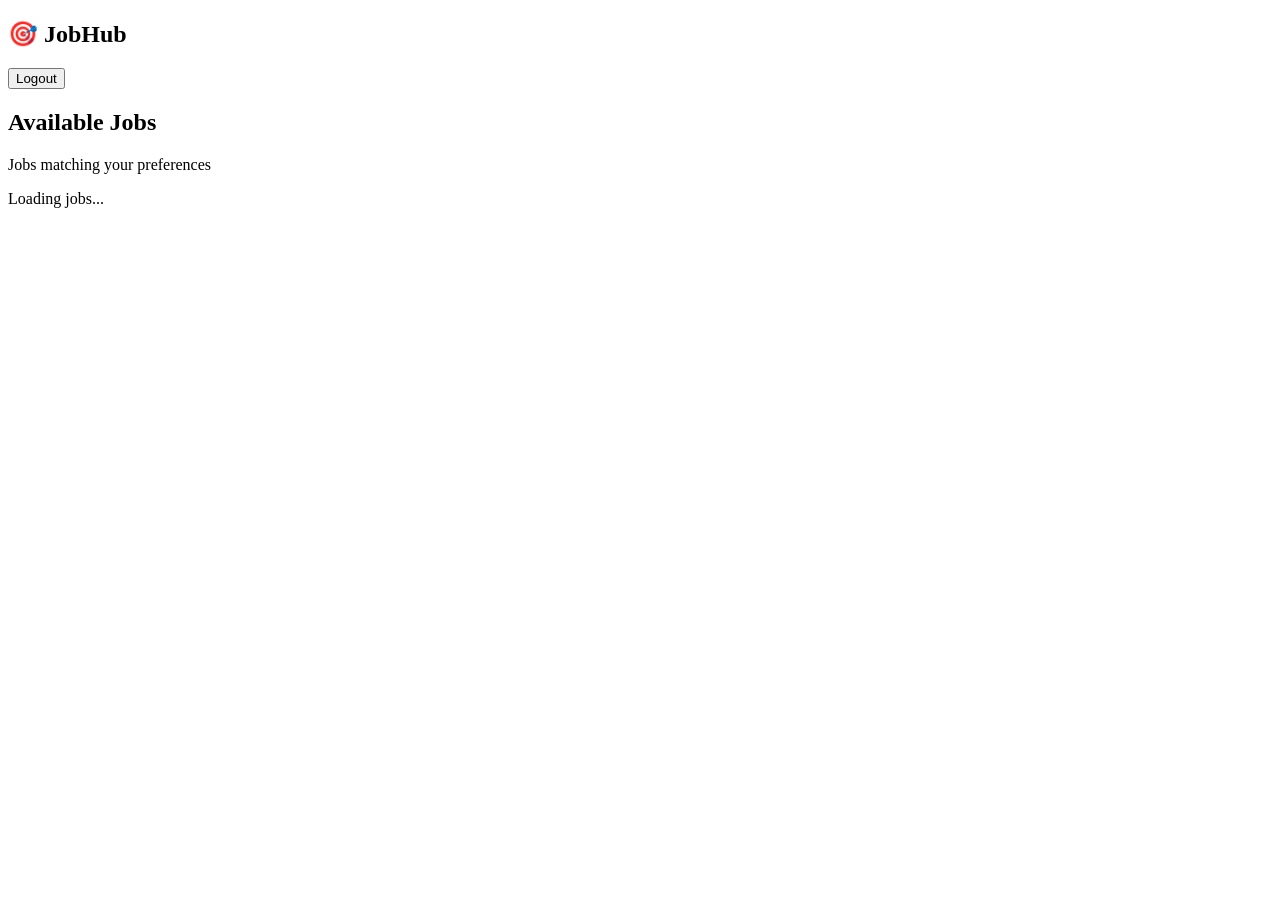
==== frontend/dashboard.html @ 058fad52 "Initial commit" ====
<!DOCTYPE html>
<html lang="en">
<head>
    <meta charset="UTF-8">
    <meta name="viewport" content="width=device-width, initial-scale=1.0">
    <title>JobHub - Dashboard</title>
    <link rel="stylesheet" href="/css/dashboard.css">
</head>
<body>
    <nav class="navbar">
        <div class="nav-container">
            <h1 class="logo">🎯 JobHub</h1>
            <div class="nav-right">
                <span id="userEmail" class="user-email"></span>
                <button onclick="logout()" class="btn-logout">Logout</button>
            </div>
        </div>
    </nav>

    <div class="container">
        <div class="header">
            <h2>Available Jobs</h2>
            <p>Jobs matching your preferences</p>
        </div>

        <div id="loading" class="loading">Loading jobs...</div>
        <div id="error" class="error" style="display:none;"></div>
        <div id="jobsContainer" class="jobs-container"></div>
    </div>

    <script src="/js/dashboard.js"></script>
</body>
</html>
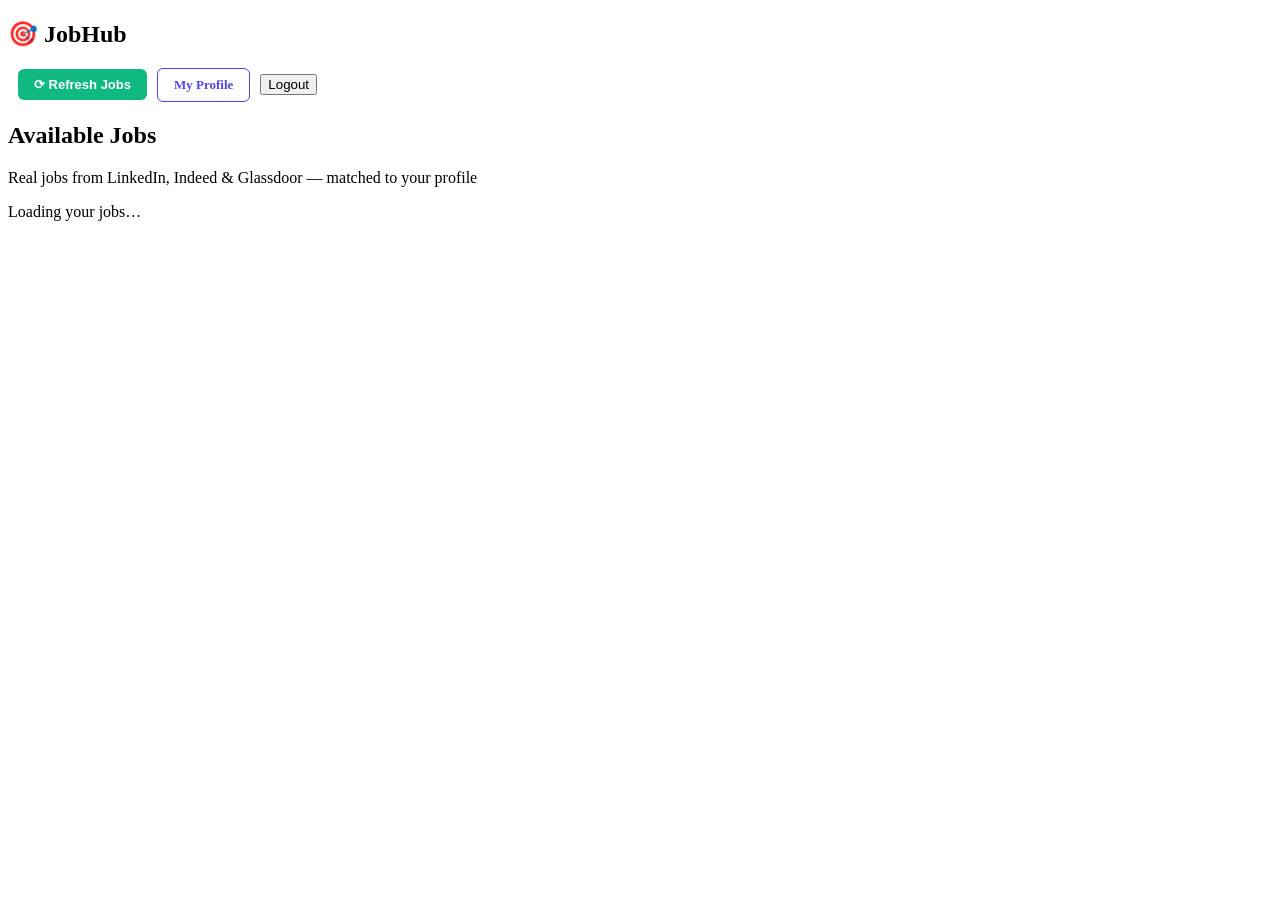
==== commit 2801ab35: "myJobPortal" ====
--- a/frontend/dashboard.html
+++ b/frontend/dashboard.html
@@ -3,15 +3,112 @@
 <head>
     <meta charset="UTF-8">
     <meta name="viewport" content="width=device-width, initial-scale=1.0">
-    <title>JobHub - Dashboard</title>
+    <title>JobHub — Dashboard</title>
     <link rel="stylesheet" href="/css/dashboard.css">
+    <style>
+        /* Source platform badge */
+        .job-source-badge {
+            display: inline-block;
+            background: #ede9fe;
+            color: #5b21b6;
+            font-size: 11px;
+            font-weight: 700;
+            padding: 2px 10px;
+            border-radius: 20px;
+            margin-bottom: 8px;
+            letter-spacing: .3px;
+            text-transform: uppercase;
+        }
+        /* Apply button */
+        .btn-apply {
+            display: inline-block;
+            background: #4f46e5;
+            color: #fff !important;
+            padding: 9px 20px;
+            border-radius: 6px;
+            text-decoration: none;
+            font-size: 14px;
+            font-weight: 600;
+            margin-top: 10px;
+            transition: background .2s;
+        }
+        .btn-apply:hover { background: #4338ca; }
+        .btn-apply.disabled {
+            background: #d1d5db;
+            color: #6b7280 !important;
+            cursor: not-allowed;
+        }
+        /* Refresh + Profile buttons */
+        .nav-actions { display: flex; align-items: center; gap: 10px; flex-wrap: wrap; }
+        .btn-refresh {
+            background: #10b981;
+            color: #fff;
+            border: none;
+            padding: 8px 16px;
+            border-radius: 6px;
+            font-size: 13px;
+            font-weight: 600;
+            cursor: pointer;
+            transition: background .2s;
+        }
+        .btn-refresh:hover { background: #059669; }
+        .btn-refresh:disabled { background: #6ee7b7; cursor: not-allowed; }
+        .btn-profile {
+            background: transparent;
+            color: #4f46e5;
+            border: 1px solid #4f46e5;
+            padding: 8px 16px;
+            border-radius: 6px;
+            font-size: 13px;
+            font-weight: 600;
+            cursor: pointer;
+            text-decoration: none;
+        }
+        .btn-profile:hover { background: #f5f3ff; }
+        /* Stats bar */
+        .stats-bar {
+            display: flex;
+            gap: 16px;
+            margin-bottom: 20px;
+            font-size: 13px;
+            color: #6b7280;
+            flex-wrap: wrap;
+        }
+        .stats-bar span { font-weight: 700; color: #1e1b4b; }
+        /* Toast notification */
+        .toast {
+            position: fixed;
+            bottom: 24px;
+            right: 24px;
+            background: #1e1b4b;
+            color: #fff;
+            padding: 12px 20px;
+            border-radius: 8px;
+            font-size: 14px;
+            opacity: 0;
+            transition: opacity .3s;
+            z-index: 999;
+            max-width: 320px;
+        }
+        .toast.show { opacity: 1; }
+        /* No jobs card */
+        .no-jobs {
+            text-align: center;
+            padding: 60px 20px;
+            color: #6b7280;
+        }
+        .no-jobs h3 { color: #1e1b4b; margin-bottom: 8px; }
+        .no-jobs .hint { font-size: 13px; margin-top: 16px; }
+    </style>
 </head>
 <body>
     <nav class="navbar">
         <div class="nav-container">
             <h1 class="logo">🎯 JobHub</h1>
-            <div class="nav-right">
+            <div class="nav-actions">
                 <span id="userEmail" class="user-email"></span>
+                <button id="refreshBtn" class="btn-refresh" onclick="refreshJobs()">⟳ Refresh Jobs</button>
+                <a href="/profile.html" class="btn-profile">My Profile</a>
                 <button onclick="logout()" class="btn-logout">Logout</button>
             </div>
         </div>
@@ -20,13 +117,19 @@
     <div class="container">
         <div class="header">
             <h2>Available Jobs</h2>
-            <p>Jobs matching your preferences</p>
+            <p>Real jobs from LinkedIn, Indeed &amp; Glassdoor — matched to your profile</p>
         </div>
 
-        <div id="loading" class="loading">Loading jobs...</div>
-        <div id="error" class="error" style="display:none;"></div>
+        <div id="statsBar" class="stats-bar" style="display:none">
+            Showing <span id="jobCount">0</span> jobs matching your preferences
+        </div>
+
+        <div id="loading" class="loading">Loading your jobs…</div>
+        <div id="error" class="error" style="display:none"></div>
         <div id="jobsContainer" class="jobs-container"></div>
     </div>
+
+    <div id="toast" class="toast"></div>
 
     <script src="/js/dashboard.js"></script>
 </body>
